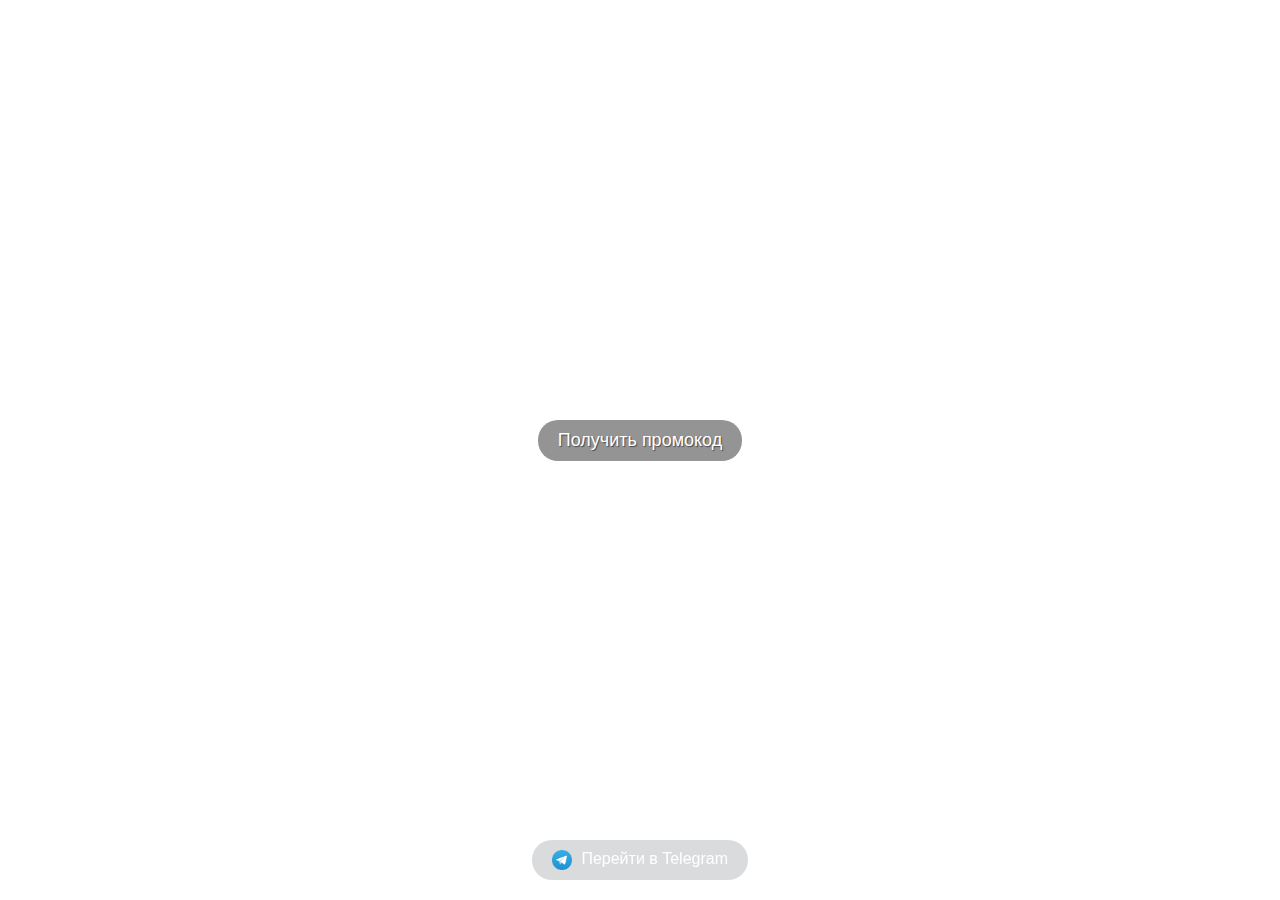
==== index.html @ a137f443 "Add files via upload" ====
<!DOCTYPE html>
<html lang="en">
<head>
    <meta charset="UTF-8">
    <meta name="viewport" content="width=device-width, initial-scale=1.0">
    <title>Промокоды для всех</title>
    <link rel="stylesheet" href="style.css">
</head>
<body>
    <button data-type="shadow">Получить промокод</button>
    <div id="promoCodeDisplay"></div>

    <a href="https://t.me/izmCM_bot" class="telegram-button">
        <img src="telegram-icon.png" alt="Telegram Icon" class="telegram-icon">
        Перейти в Telegram
    </a>

    <script src="script.js"></script>
</body>
</html>
---- style.css ----
body {
    margin: 0;
    padding: 0;
    height: 100vh;
    display: flex;
    justify-content: center;
    align-items: center;
    position: relative; 
    font-family: 'Roboto', sans-serif; 
}

/* Создаем псевдоэлемент для звездного неба */
body::before {
    content: "";
    position: absolute;
    top: 0;
    left: 0;
    width: 100%;
    height: 100%;
    background-image: url('https://i.pinimg.com/originals/b8/3b/21/b83b211182946897880775c9a504957c.gif'); /* Звездное небо */
    background-size: cover;
    background-position: center;
    z-index: -1; /* Помещаем за основное содержимое */
}

button {
    padding: 10px 20px;
    font-size: 18px;
    cursor: pointer;
    margin-bottom: 20px;
    border-radius: 20px; /* Закругленные углы */
    border: none;
    background-color: rgba(44, 41, 41, 0.5); /* Прозрачный белый фон */
    color: #fff; /* Белый текст */
    text-shadow: 1px 1px 1px rgba(0, 0, 0, 0.5); /* Тень текста */
    z-index: 1; /* Помещаем поверх фона */
}

particle {
    position: fixed;
    top: 0;
    left: 0;
    opacity: 0;
    pointer-events: none;
    background-repeat: no-repeat;
    background-size: contain;
}
#promoCodeDisplay {
    font-size: 18px;
    font-weight: bold;
    color: rgb(255, 255, 255);
    margin-top: 10px;
}
.telegram-button {
    position: fixed;
    bottom: 20px;
    left: 50%;
    transform: translateX(-50%);
    display: inline-block;
    background-color: #575c5e38;
    color: #fff;
    text-decoration: none;
    font-size: 16px;
    padding: 10px 20px;
    border-radius: 25px;
}

.telegram-icon {
    width: 20px; /* Размер иконки */
    height: auto;
    vertical-align: middle; /* Выравнивание иконки по вертикали */
    margin-right: 5px; /* Отступ между иконкой и текстом */
}

.telegram-button:hover {
    background-color: #005580;
}


/* Дополнительные стили для мобильных устройств (ширина экрана меньше 768px) */
@media only screen and (max-width: 768px) {
    button {
        padding: 12px 24px; /* Уменьшаем отступы */
        font-size: 16px; /* Уменьшаем размер шрифта */
        border-radius: 25px; /* Уменьшаем радиус закругления углов */
        white-space: nowrap; 
        line-height: 1; /* Задаем фиксированный интервал между строками текста */
    }

    .telegram-button {
        padding: 12px 24px; /* Уменьшаем отступы */
        font-size: 12px; /* Уменьшаем размер шрифта */
        border-radius: 25px; /* Уменьшаем радиус закругления углов */
        white-space: nowrap; 
        line-height: 1; /* Задаем фиксированный интервал между строками текста */
    }
}
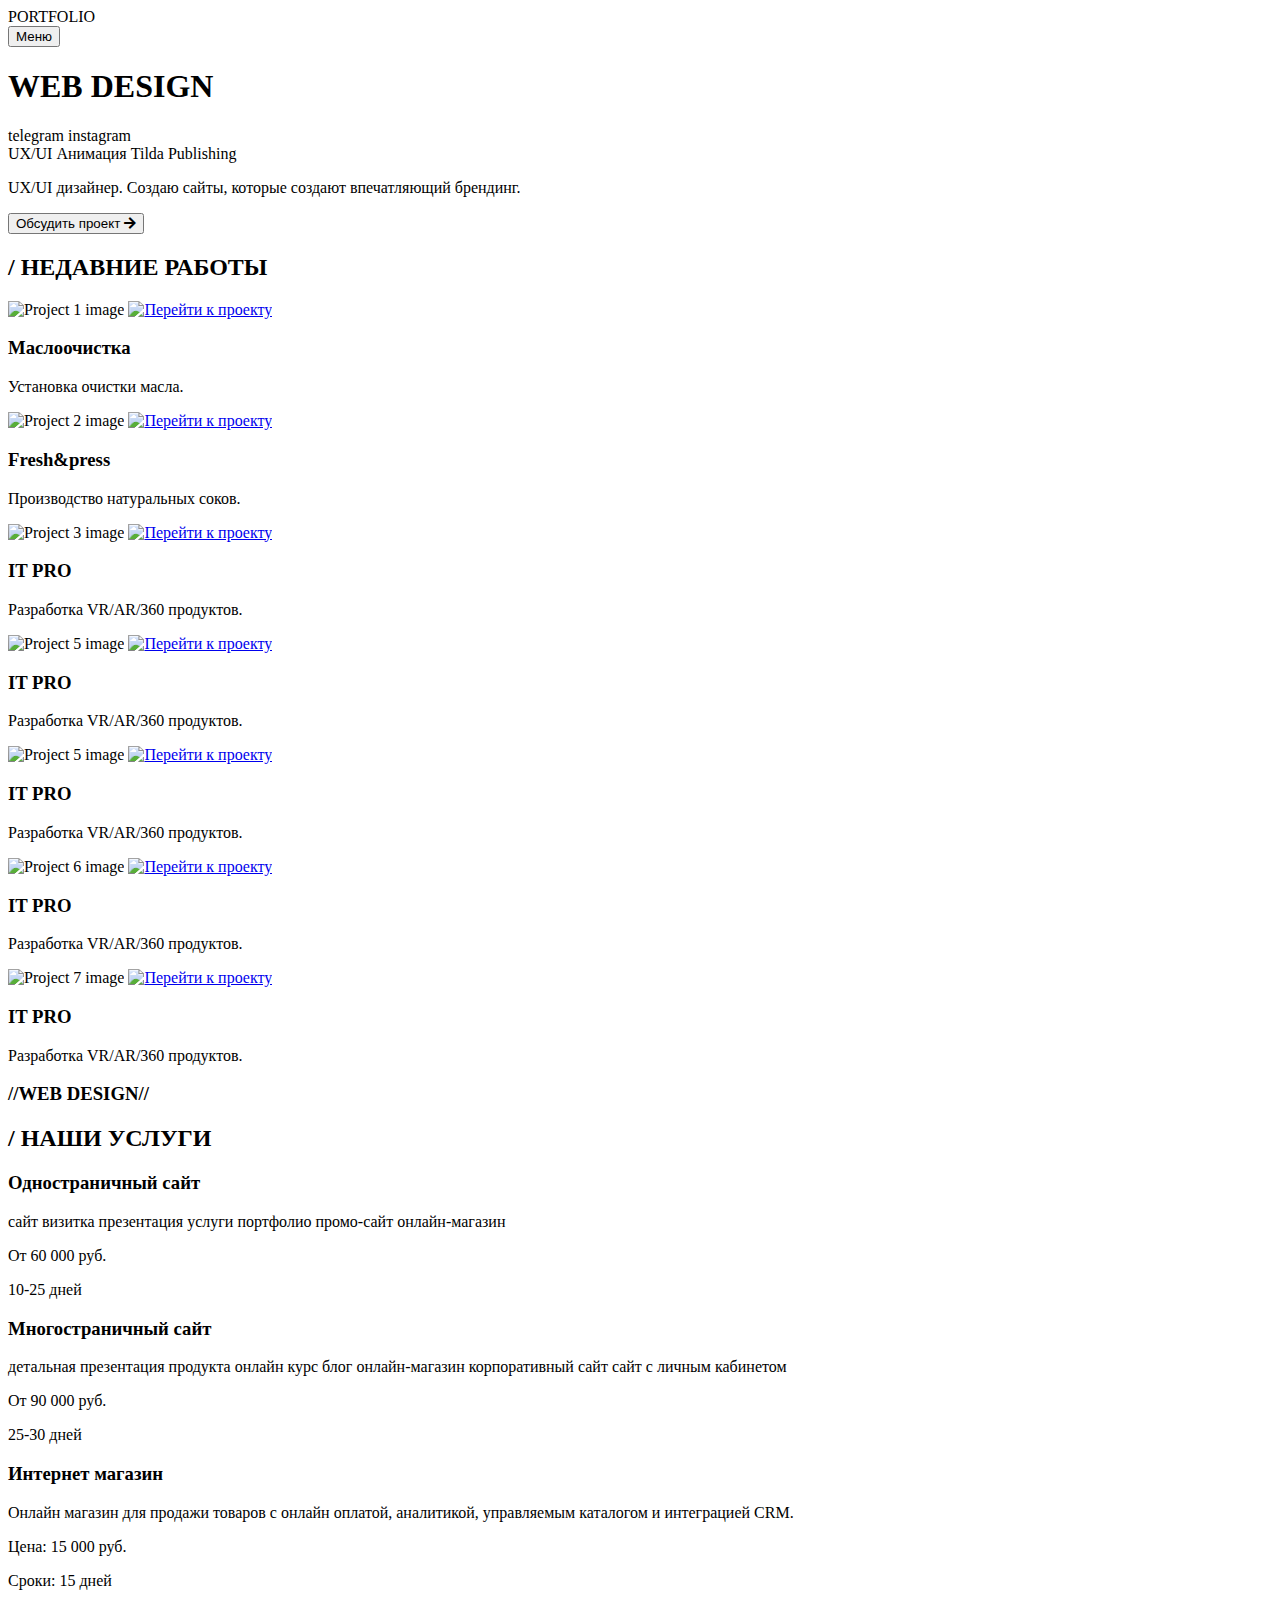
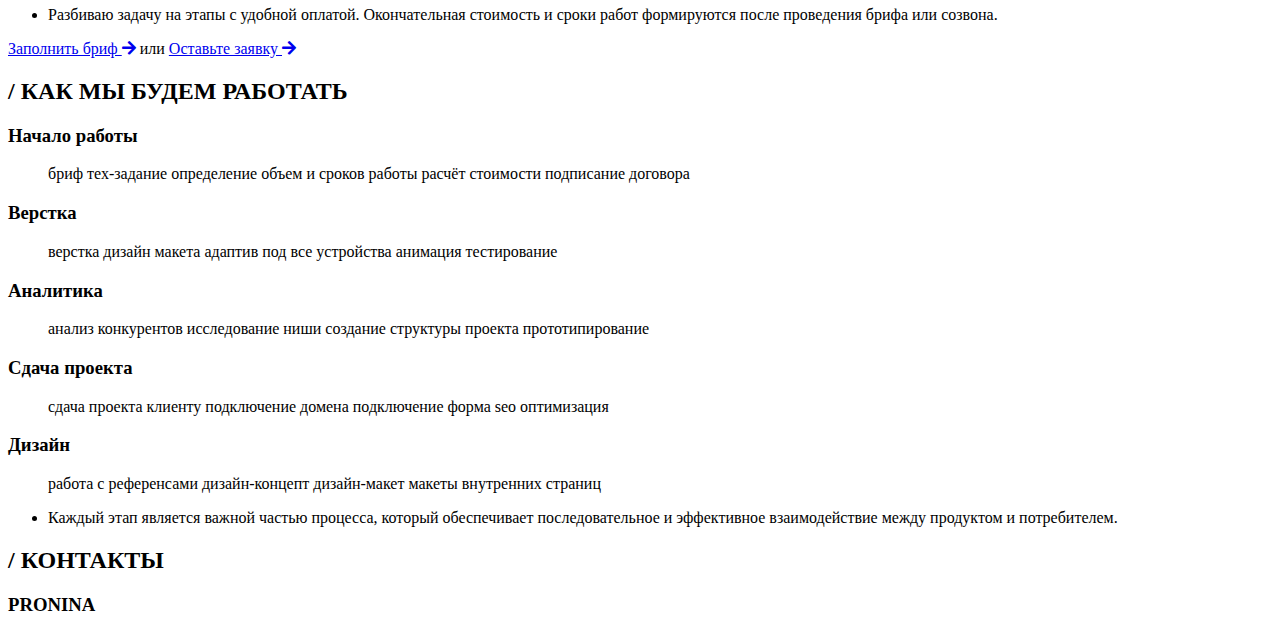
==== commit 9bc3cc8f: "Update index.html" ====
--- a/index.html
+++ b/index.html
@@ -1,20 +1,240 @@
 <!DOCTYPE html>
-<html lang="en">
+<html lang="ru">
 <head>
     <meta charset="UTF-8">
-    <meta name="viewport" content="width=device-width, initial-scale=1.0">
-    <title>Промокоды для всех</title>
-    <link rel="stylesheet" href="style.css">
+    <title>Web Design Portfolio</title>
+    <script src="https://cdn.tailwindcss.com"></script>
+    <link rel="stylesheet" href="https://cdnjs.cloudflare.com/ajax/libs/font-awesome/5.15.3/css/all.min.css">
+    <link rel="stylesheet" href="css/styles.css">
 </head>
 <body>
-    <button data-type="shadow">Получить промокод</button>
-    <div id="promoCodeDisplay"></div>
-
-    <a href="https://t.me/izmCM_bot" class="telegram-button">
-        <img src="telegram-icon.png" alt="Telegram Icon" class="telegram-icon">
-        Перейти в Telegram
-    </a>
-
-    <script src="script.js"></script>
+    <header class="flex justify-between p-4">
+        <div>
+            <span>PORTFOLIO</span>
+        </div>
+        <div>
+            <button class="menu-button">Меню</button>
+        </div>
+    </header>
+    <main class="p-4">
+        <section class="text-center">
+            <h1 class="text-5x2 font-bold">WEB DESIGN</h1>
+            <div class="flex justify-center gap-4 my-4">
+                <span>telegram</span>
+                <span>instagram</span>
+            </div>
+            <div class="flex justify-center gap-4 my-4">
+                <span>UX/UI</span>
+                <span>Анимация</span>
+                <span>Tilda Publishing</span>
+            </div>
+            <p class="my-4">UX/UI дизайнер. Создаю сайты, которые создают впечатляющий брендинг.</p>
+            <button class="project-button2 flex items-center gap-2">
+                Обсудить проект <i class="fas fa-arrow-right"></i>
+            </button>
+        </section>
+        <section class="my-8">
+            <h2 class="text-lg mb-4">/ НЕДАВНИЕ РАБОТЫ</h2>
+            <div id="projectSlider" class="grid grid-cols-3 gap-4 projects carousel-inner">
+                <div class="carousel-item p-4 bg-gray-800 rounded">
+                    <img src="images/image2.jpeg" alt="Project 1 image"/>
+                    <a href="project1-link.html" class="project-link">
+                        <img src="images/arrow.png" class="project-button" alt="Перейти к проекту">
+                    </a>
+                    <div class="p-2">
+                        <h3 class="font-bold">Маслоочистка</h3>
+                        <p>Установка очистки масла.</p>
+                    </div>
+                </div>
+                    <div class="carousel-item p-4 bg-gray-800 rounded">
+                        <img src="images/image1.jpeg" alt="Project 2 image"/>
+                        <a href="project2-link.html" class="project-link">
+                            <img src="images/arrow.png" class="project-button" alt="Перейти к проекту">
+                        </a>
+                        <div class="p-2">
+                            <h3 class="font-bold">Fresh&press</h3>
+                            <p>Производство натуральных соков.</p>
+                        </div>
+                    </div>
+                    <div class="carousel-item p-4 bg-gray-800 rounded">
+                        <img src="images/image3.jpeg" alt="Project 3 image"/>
+                        <a href="project2-link.html" class="project-link">
+                            <img src="images/arrow.png" class="project-button" alt="Перейти к проекту">
+                        </a>
+                        <div class="p-2">
+                            <h3 class="font-bold">IT PRO</h3>
+                            <p>Разработка VR/AR/360 продуктов.</p>
+                        </div>
+                    </div>
+                    <div class="carousel-item p-4 bg-gray-800 rounded">
+                        <img src="images/image4.jpeg" alt="Project 5 image"/>
+                        <a href="project2-link.html" class="project-link">
+                            <img src="images/arrow.png" class="project-button" alt="Перейти к проекту">
+                        </a>
+                        <div class="p-2">
+                            <h3 class="font-bold">IT PRO</h3>
+                            <p>Разработка VR/AR/360 продуктов.</p>
+                        </div>
+                    </div>
+                    <div class="carousel-item p-4 bg-gray-800 rounded">
+                        <img src="images/image5.jpeg" alt="Project 5 image"/>
+                        <a href="project2-link.html" class="project-link">
+                            <img src="images/arrow.png" class="project-button" alt="Перейти к проекту">
+                        </a>
+                        <div class="p-2">
+                            <h3 class="font-bold">IT PRO</h3>
+                            <p>Разработка VR/AR/360 продуктов.</p>
+                        </div>
+                    </div>
+                    <div class="carousel-item p-4 bg-gray-800 rounded">
+                        <img src="images/image6.jpeg" alt="Project 6 image"/>
+                        <a href="project2-link.html" class="project-link">
+                            <img src="images/arrow.png" class="project-button" alt="Перейти к проекту">
+                        </a>
+                        <div class="p-2">
+                            <h3 class="font-bold">IT PRO</h3>
+                            <p>Разработка VR/AR/360 продуктов.</p>
+                        </div>
+                    </div>
+                    <div class="carousel-item p-4 bg-gray-800 rounded">
+                        <img src="images/image7.jpeg" alt="Project 7 image"/>
+                        <a href="project2-link.html" class="project-link">
+                            <img src="images/arrow.png" class="project-button" alt="Перейти к проекту">
+                        </a>
+                        <div class="p-2">
+                            <h3 class="font-bold">IT PRO</h3>
+                            <p>Разработка VR/AR/360 продуктов.</p>
+                        </div>
+                    </div>
+                </div>
+            </div>
+        </section>
+        <section class="my-8 service-block">
+            <div class="marquee">
+                <h3 class="text-5x3">//WEB DESIGN//</h3>
+            </div>
+        </section>
+        <section class="my-8 one-page-sites">
+            <h2 class="text-lg mb-4">/ НАШИ УСЛУГИ</h2>
+            <div class="grid grid-cols-3 gap-4">
+                <div class="p-4 bg-gray-800 rounded">
+                    <h3 class="font-bold">Одностраничный сайт</h3>
+                    <div class="tag-container flex flex-wrap gap-2 mt-2">
+                        <span class="tag">сайт визитка</span>
+                        <span class="tag">презентация услуги</span>
+                        <span class="tag">портфолио</span>
+                        <span class="tag">промо-сайт</span>
+                        <span class="tag">онлайн-магазин</span>
+                    </div>
+                    <div class="mt-4">
+                        <p>От 60 000 руб.</p>
+                        <p>10-25 дней</p>
+                    </div>
+                </div>
+                <div class="p-4 bg-gray-800 rounded">
+                    <h3 class="font-bold">Многостраничный сайт</h3>
+                    <div class="tag-container flex flex-wrap gap-2 mt-2">
+                        <span class="tag">детальная презентация продукта</span>
+                        <span class="tag">онлайн курс</span>
+                        <span class="tag">блог</span>
+                        <span class="tag">онлайн-магазин</span>
+                        <span class="tag">корпоративный сайт</span>
+                        <span class="tag">сайт с личным кабинетом</span>  
+                    </div>
+                    <div class="mt-4">
+                        <p>От 90 000 руб.</p>
+                        <p>25-30 дней</p>
+                    </div>
+                </div>
+                <div class="p-4 bg-gray-800 rounded">
+                    <h3 class="font-bold">Интернет магазин</h3>
+                    <div class="tag-container flex flex-wrap gap-2 mt-2">
+                        <span class="">Онлайн магазин для продажи товаров с онлайн оплатой, аналитикой, управляемым каталогом и интеграцией CRM.</span>
+                    </div>
+                    <div class="mt-4">
+                        <p>Цена: 15 000 руб.</p>
+                        <p>Сроки: 15 дней</p>
+                    </div>
+                </div>
+            </div>
+        </section>
+        <ul class="list-disc pl-5 mt-2">
+            <li>Разбиваю задачу на этапы с удобной оплатой. Окончательная стоимость и сроки работ формируются после проведения брифа или созвона.</li>
+        </ul>
+        <div class="flex justify-center mt-4">
+            <a href="brif.html" class="form-button mx-2">Заполнить бриф <i class="fas fa-arrow-right"></i></a>
+            <span>или</span>
+            <a href="about.html" class="form-button mx-2">Оставьте заявку <i class="fas fa-arrow-right"></i></a>
+        </div>
+        
+        <section class="my-8 one-page-sites">
+            <h2 class="text-lg mb-4">/ КАК МЫ БУДЕМ РАБОТАТЬ</h2>
+            <div class="grid grid-cols-3 gap-4 work-process">
+                <div class="p-4 bg-gray-800 rounded">
+                    <h3 class="font-bold">Начало работы</h3>
+                    <ul class="tag-container flex flex-wrap gap-2 mt-2 list-disc pl-5">
+                        <span class="tag">бриф</span>
+                        <span class="tag">тех-задание</span>
+                        <span class="tag">определение объем и сроков работы</span>
+                        <span class="tag">расчёт стоимости</span>
+                        <span class="tag">подписание договора</span>
+
+                    </ul>
+                    <h3 class="font-bold">Верстка</h3>
+                    <ul class="tag-container flex flex-wrap gap-2 mt-2 list-disc pl-5">
+                        <span class="tag">верстка дизайн макета</span>
+                        <span class="tag">адаптив под все устройства</span>
+                        <span class="tag">анимация</span>
+                        <span class="tag">тестирование</span>
+
+                    </ul>
+                </div>
+                <div class="p-4 bg-gray-800 rounded">
+                    <h3 class="font-bold">Аналитика</h3>
+                    <ul class="tag-container flex flex-wrap gap-2 mt-2 list-disc pl-5">
+                        <span class="tag">анализ конкурентов</span>
+                        <span class="tag">исследование ниши</span>
+                        <span class="tag">создание структуры проекта</span>
+                        <span class="tag">прототипирование</span>
+
+                    </ul>
+                    <h3 class="font-bold">Сдача проекта</h3>
+                    <ul class="tag-container flex flex-wrap gap-2 mt-2 list-disc pl-5">
+                        <span class="tag">сдача проекта клиенту</span>
+                        <span class="tag">подключение домена</span>
+                        <span class="tag">подключение форма</span>
+                        <span class="tag">seo оптимизация</span>
+
+                    </ul>
+                </div>
+                <div class="p-4 bg-gray-800 rounded">
+                    <h3 class="font-bold">Дизайн</h3>
+                    <ul class="tag-container flex flex-wrap gap-2 mt-2 list-disc pl-5">
+                        <span class="tag">работа с референсами</span>
+                        <span class="tag">дизайн-концепт</span>
+                        <span class="tag">дизайн-макет</span>
+                        <span class="tag">макеты внутренних страниц</span>
+
+                    </ul>
+                    <ul class="">
+                        <li>Каждый этап является важной частью процесса, который обеспечивает последовательное и эффективное взаимодействие между продуктом и потребителем.</li>
+                    </ul>
+                </div>
+            </div>
+        </section>
+        
+    </section>
+    <h2 class="text-lg mb-4">/ КОНТАКТЫ</h2>
+    <section class="my-8 service-block">
+        <div>
+            <h3 class="text-5x3">PRONINA</h3>
+        </div>
+    </section>
+
+    </section>
+
+    </main>
+    <script src="js/scripts.js"></script>
+    
 </body>
 </html>
